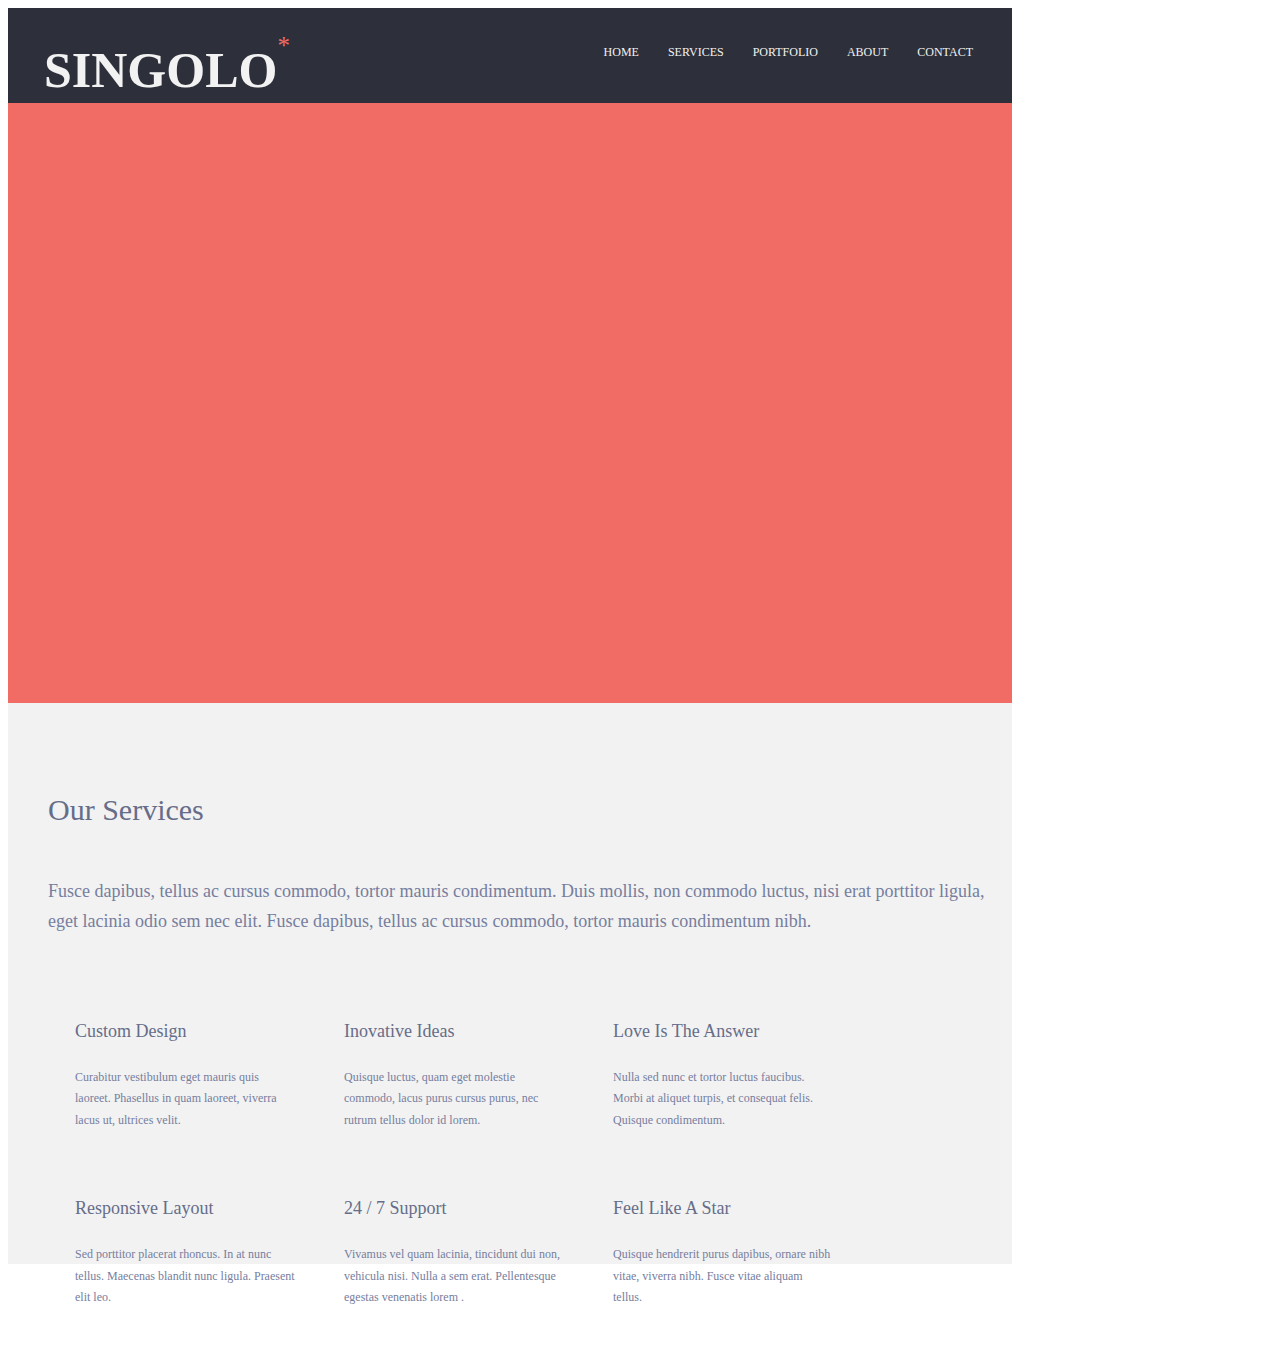
==== singolo1.html @ 475bd118 "feat: add header, slider and services part and normalise styling" ====
<!DOCTYPE html>
<html lang="en">
<head>
    <meta charset="UTF-8">
    <meta name="viewport" content="width=device-width, initial-scale=1.0">
    <title>singolo</title>
    <link href="./singolo1.css" rel="stylesheet">
    <link rel="stylesheet" href="https://cdnjs.cloudflare.com/ajax/libs/meyer-reset/2.0/reset.min.css">
</head>
<body>
    <header class="header">
        <div class="singolo-label">
           <h1>
               singolo
           </h1>
           <p>*</p>
        </div>
        <div class="header-menu">
            <ul class="menu-top">
                <li class="menu-top-items"><a class="menu-a" href="#">home</a></li>
                <li class="menu-top-items"><a class="menu-a" href="#">services</a></li>
                <li class="menu-top-items"><a class="menu-a" href="#">portfolio</a></li>
                <li class="menu-top-items"><a class="menu-a" href="#">about</a></li>
                <li class="menu-top-items"><a class="menu-a" href="#">contact</a></li>
            </ul>
        </div>
    </header>
    <div class="slider"> 
        <div class="iPhone">
            <img src="./assets/images/left_arr.png" alt="">
            <img src="./assets/images/iPhone_Vertical.png" alt="">
            <img src="./assets/images/iPhone_Horizontal.png" alt="">
            <img src="./assets/images/right_arr.png" alt="">
        </div>  
    </div>
    <div class="services">
        <div class="before-table">
            <p>Our Services</p>
            <p>Fusce dapibus, tellus ac cursus commodo, tortor mauris condimentum. Duis mollis, non commodo luctus, nisi erat porttitor ligula, eget lacinia odio sem nec elit. Fusce dapibus, tellus ac cursus commodo, tortor mauris condimentum nibh.</p>
        </div>
        <table class="table-services">
            <tr>
                <td class="image"><img src="./assets/images/pen.png" alt=""></td>
                <td class="img-words">
                    <p>Custom Design</p>
                    <p>Curabitur vestibulum eget mauris quis laoreet. Phasellus in quam laoreet, viverra lacus ut, ultrices velit.</p>
                </td>
                <td class="image"><img src="./assets/images/bulb.png" alt=""></td>
                <td class="img-words">
                    <p>Inovative Ideas</p>
                    <p>Quisque luctus, quam eget molestie commodo, lacus purus cursus purus, nec rutrum tellus dolor id lorem.</p>
                </td>
                <td class="image"><img src="./assets/images/heart.png" alt=""></td>
                <td class="img-words">
                    <p>Love Is The Answer</p>
                    <p>Nulla sed nunc et tortor luctus faucibus. Morbi at aliquet turpis, et consequat felis. Quisque condimentum.</p>
                </td>
            </tr>
            <tr class="secondraw">
                <td class="image"><img src="./assets/images/phone.png" alt=""></td>
                <td class="img-words">
                    <p>Responsive Layout</p>
                    <p>Sed porttitor placerat rhoncus. In at nunc tellus. Maecenas blandit nunc ligula. Praesent elit leo.</p>
                </td>
                <td class="image"><img src="./assets/images/bubble.png" alt=""></td>
                <td class="img-words">
                    <p>24 / 7 Support</p>
                    <p>Vivamus vel quam lacinia, tincidunt dui non, vehicula nisi. Nulla a sem erat. Pellentesque egestas venenatis lorem .</p>
                </td>
                <td class="image"><img src="./assets/images/star.png" alt=""></td>
                <td class="img-words">
                    <p>Feel Like A Star</p>
                    <p>Quisque hendrerit purus dapibus, ornare nibh vitae, viverra nibh. Fusce vitae aliquam tellus.</p>
                </td>
            </tr>
        </table>
    </div>
</body>
</html>
---- singolo1.css ----
@font-face {
    font-family: 'Lato'; 
    src: url(./assets/fonts/Lato-Regular.ttf);
}

@font-face {
    font-family: 'Lato-Bold'; 
    src: url(./assets/fonts/Lato-Bold.ttf);
}

@font-face {
    font-family: 'Lato-Black'; 
    src: url(./assets/fonts/Lato-Black.ttf);
}



* {
    max-width: 1020px;
}

header.header {
    height: 95px;
    display: flex;
    text-transform: uppercase;
    justify-content: space-between;
    align-items: center;
    background-color: #2d303a;
    color: #f2f2f2;
    font-family: Lato-Bold;
    font-size: 25px;
}

div.singolo-label{
    display: flex;
    padding-right: 30px;
}

div.singolo-label h1{
    margin-left: 36px;
    margin-bottom: 5px;
}

div.singolo-label p {
    color: #f06c64;
}

ul.menu-top{
    display: flex;
    font-size: 12px;
    margin-right: 10px;
    margin-top: 5px;
}

li {
    list-style-type: none;
    text-transform: uppercase;

}

a.menu-a {
    text-decoration: none;
    color: #f2f2f2;
    margin-right: 29px;
}

a.menu-a:hover {
    color: #f06c64;
}

div.slider{
    height: 600px;
    display: flex;
    background-color: #f06c64;
    flex-wrap: wrap;

}

div.iPhone {
    display: flex;
    justify-content: space-around;
    align-items: center;
    width: 100%;
    margin-bottom: 10px;
}



div.services{
    height: 493px;
    display: flex;
    flex-direction: column;
    background-color: #f2f2f2;
    padding-top: 68px;
    padding-left: 40px;

}

div.before-table p:first-child {
    color: #666d89;
    font-family: Lato-Black;
    font-size: 30px;
    font-weight: 400;
    line-height: 17.86px;
}

div.before-table p:nth-child(2) {
    color: #767e9e;
    font-family: Lato;
    font-size: 18px;
    font-weight: 300;
    line-height: 30px;
    padding-top: 27px;
}

table.table-services {
    margin-top: 48px;
    display: flex;
}

td.img-words {
    vertical-align: top;
    
}

td.img-words p:first-child {
    color: #666d89;
    font-family: Lato-Black;
    font-size: 18px;
    font-weight: 400;
    line-height: 17.86px;
    vertical-align: top;
    padding-left: 20px;
    padding-right: 21px;
}

td.img-words p:nth-child(2) {
    color: #767e9e;
    font-family: Lato;
    font-size: 12px;
    font-weight: 400;
    line-height: 21.56px;
    padding-bottom: 35px;
    width: 220px;
    padding-left: 20px;
    padding-top: 8px;
    padding-right: 21px;
}
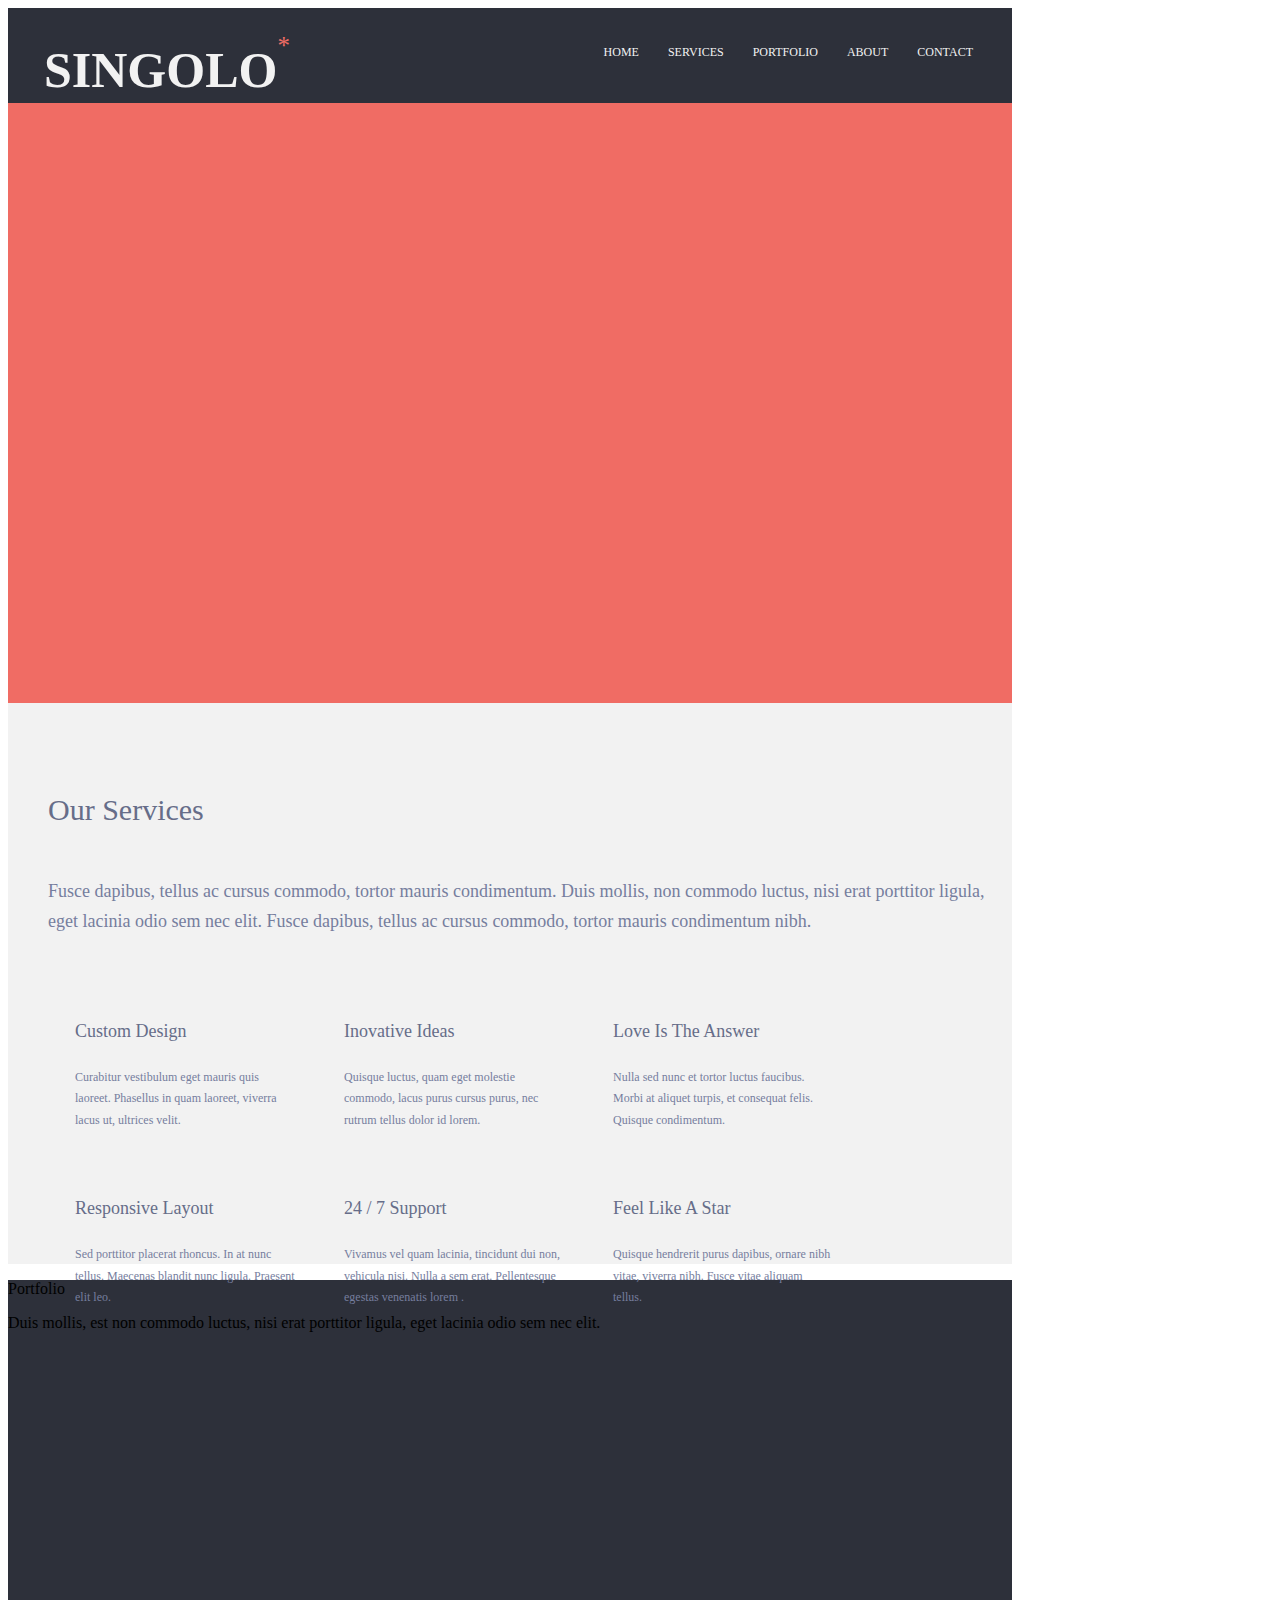
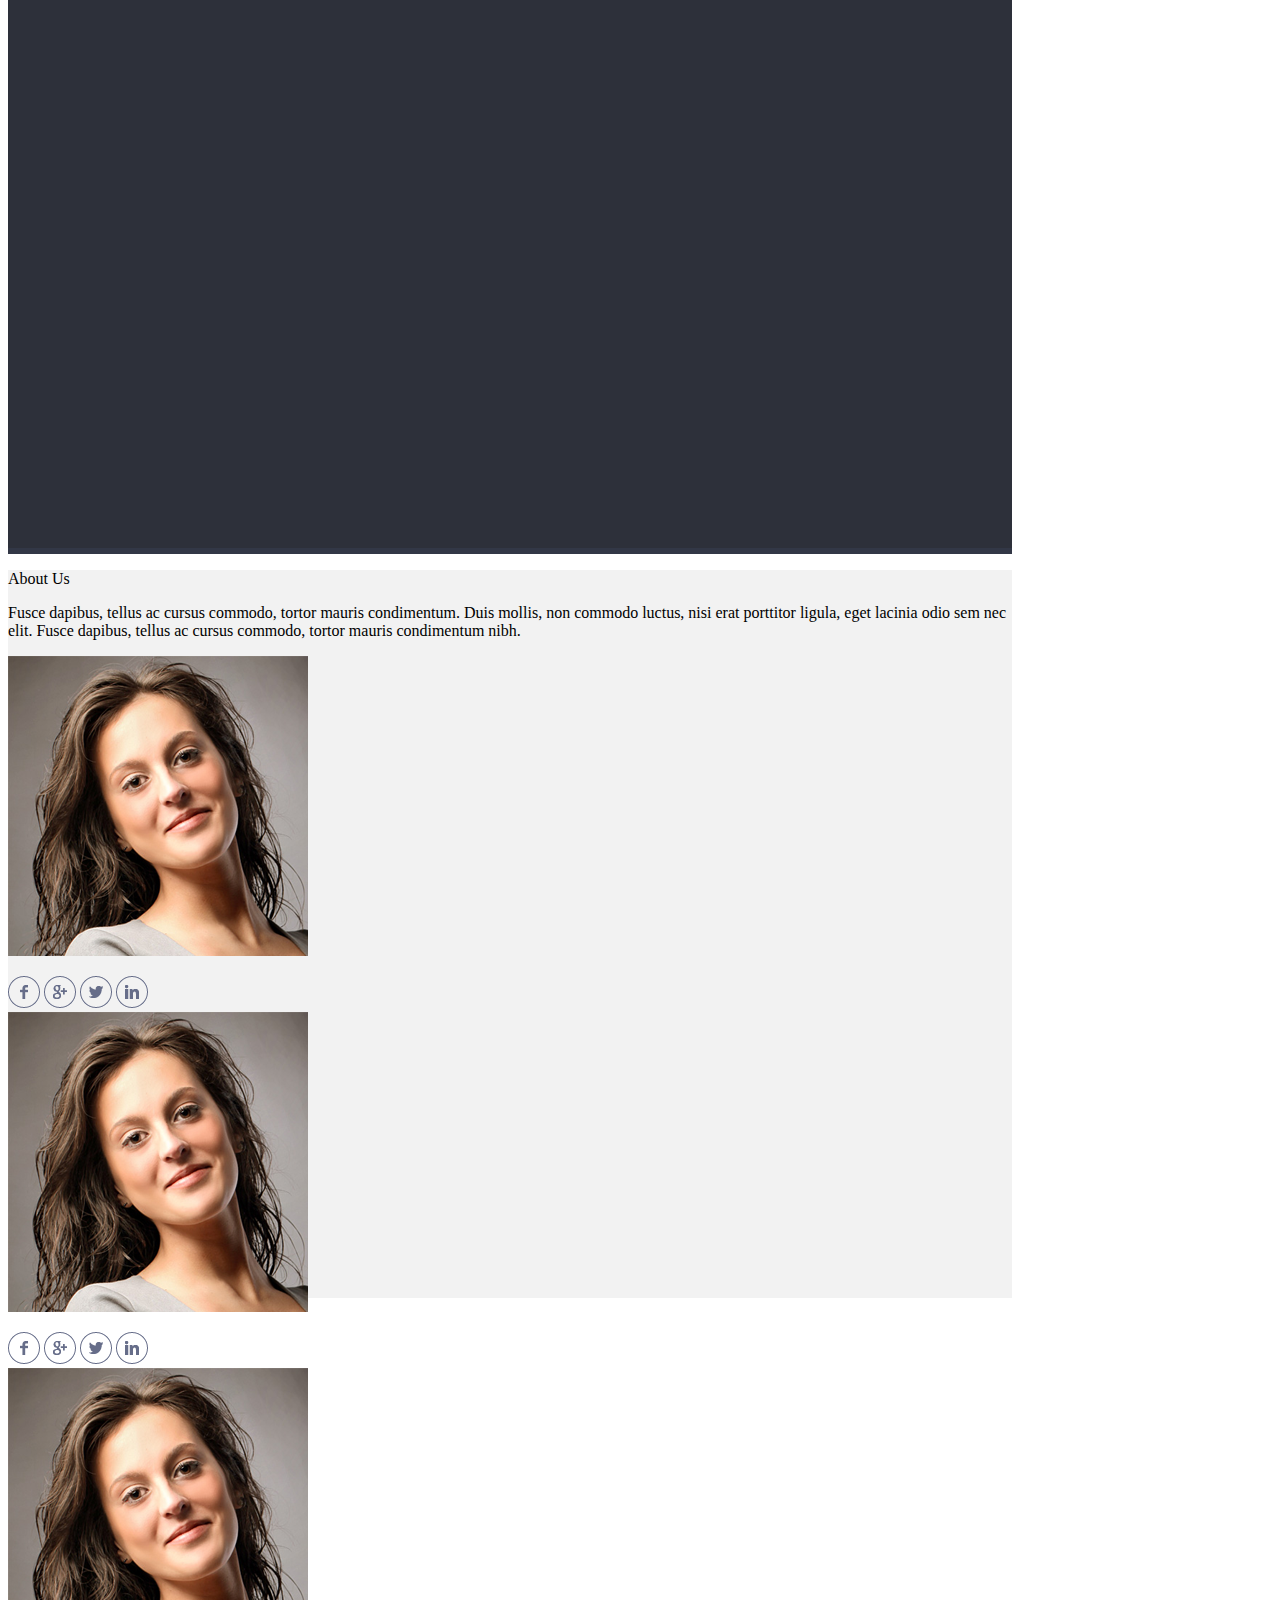
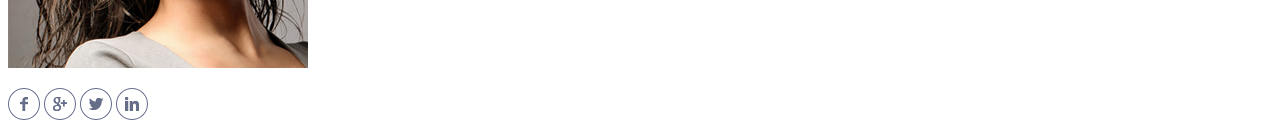
==== commit 0fa36c1e: "feat: add portfolio- and about-us- divs with assets and styles" ====
--- a/singolo1.html
+++ b/singolo1.html
@@ -75,5 +75,56 @@
             </tr>
         </table>
     </div>
+    <div class="portfolio">
+        <p class="portfolio-header">Portfolio</p>
+        <p class="portfolio-phrase">Duis mollis, est non commodo luctus, nisi erat porttitor ligula, eget lacinia odio sem nec elit.</p>
+        <div class="portfolio-buttons">
+
+        </div>
+        <div class="portfolio-images">
+
+        </div>
+    </div>
+    <div class="line"></div>
+    <div class="about-us">
+        <p class="about-header">About Us</p>
+        <p class="about-phrase">Fusce dapibus, tellus ac cursus commodo, tortor mauris condimentum. Duis mollis, non commodo luctus, nisi erat porttitor ligula, eget lacinia odio sem nec elit. Fusce dapibus, tellus ac cursus commodo, tortor mauris condimentum nibh.</p>
+        <div class="personalities">
+            <div>
+                <img src="./assets/images/Adam_Jensen.png" alt="jensen">
+                <p class="img-name"></p>
+                <p class="brief-discr"></p>
+                <div class="soc-netw">
+                    <img src="./assets/images/Facebook.png" alt="facebook" class="netw">
+                    <img src="./assets/images/Google.png" alt="google" class="netw">
+                    <img src="./assets/images/Twitter.png" alt="twitter" class="netw">
+                    <img src="./assets/images/LinkedIn.png" alt="linkedin" class="netw">
+                </div>
+            </div>
+            <div>
+                <img src="./assets/images/Adam_Jensen.png" alt="jensen">
+                <p class="img-name"></p>
+                <p class="brief-discr"></p>
+                <div class="soc-netw">
+                    <img src="./assets/images/Facebook.png" alt="facebook" class="netw">
+                    <img src="./assets/images/Google.png" alt="google" class="netw">
+                    <img src="./assets/images/Twitter.png" alt="twitter" class="netw">
+                    <img src="./assets/images/LinkedIn.png" alt="linkedin" class="netw">
+                </div>
+            </div>
+            <div>
+                <img src="./assets/images/Adam_Jensen.png" alt="jensen">
+                <p class="img-name"></p>
+                <p class="brief-discr"></p>
+                <div class="soc-netw">
+                    <img src="./assets/images/Facebook.png" alt="facebook" class="netw">
+                    <img src="./assets/images/Google.png" alt="google" class="netw">
+                    <img src="./assets/images/Twitter.png" alt="twitter" class="netw">
+                    <img src="./assets/images/LinkedIn.png" alt="linkedin" class="netw">
+                </div>
+            </div>
+
+        </div>
+    </div>
 </body>
 </html>--- a/singolo1.css
+++ b/singolo1.css
@@ -147,3 +147,20 @@
     padding-right: 21px;
 }
 
+div.portfolio {
+    height: 868px;
+    background-color: #2d303a;
+
+}
+
+
+
+div.line {
+    height: 6px;
+    background-color: #323746;
+}
+
+div.about-us {
+    height: 728px;
+    background-color: #f2f2f2;
+}
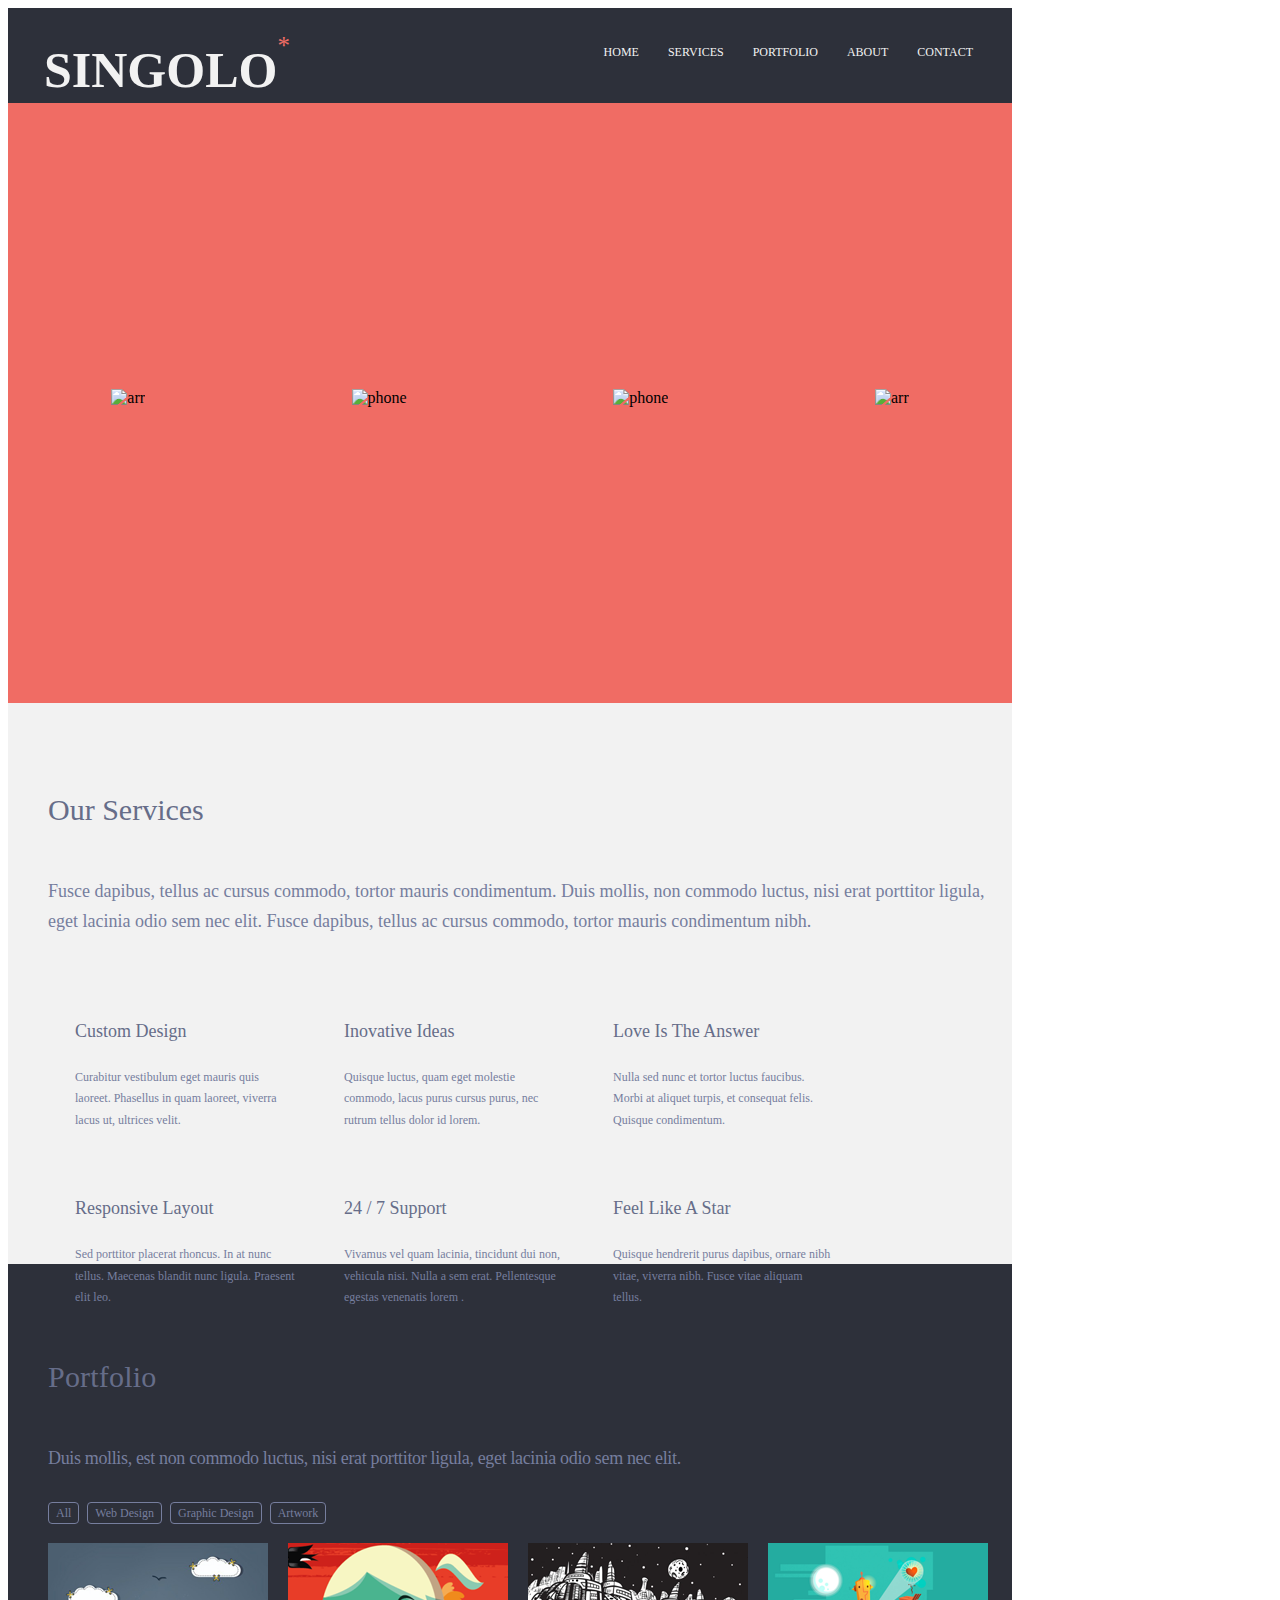
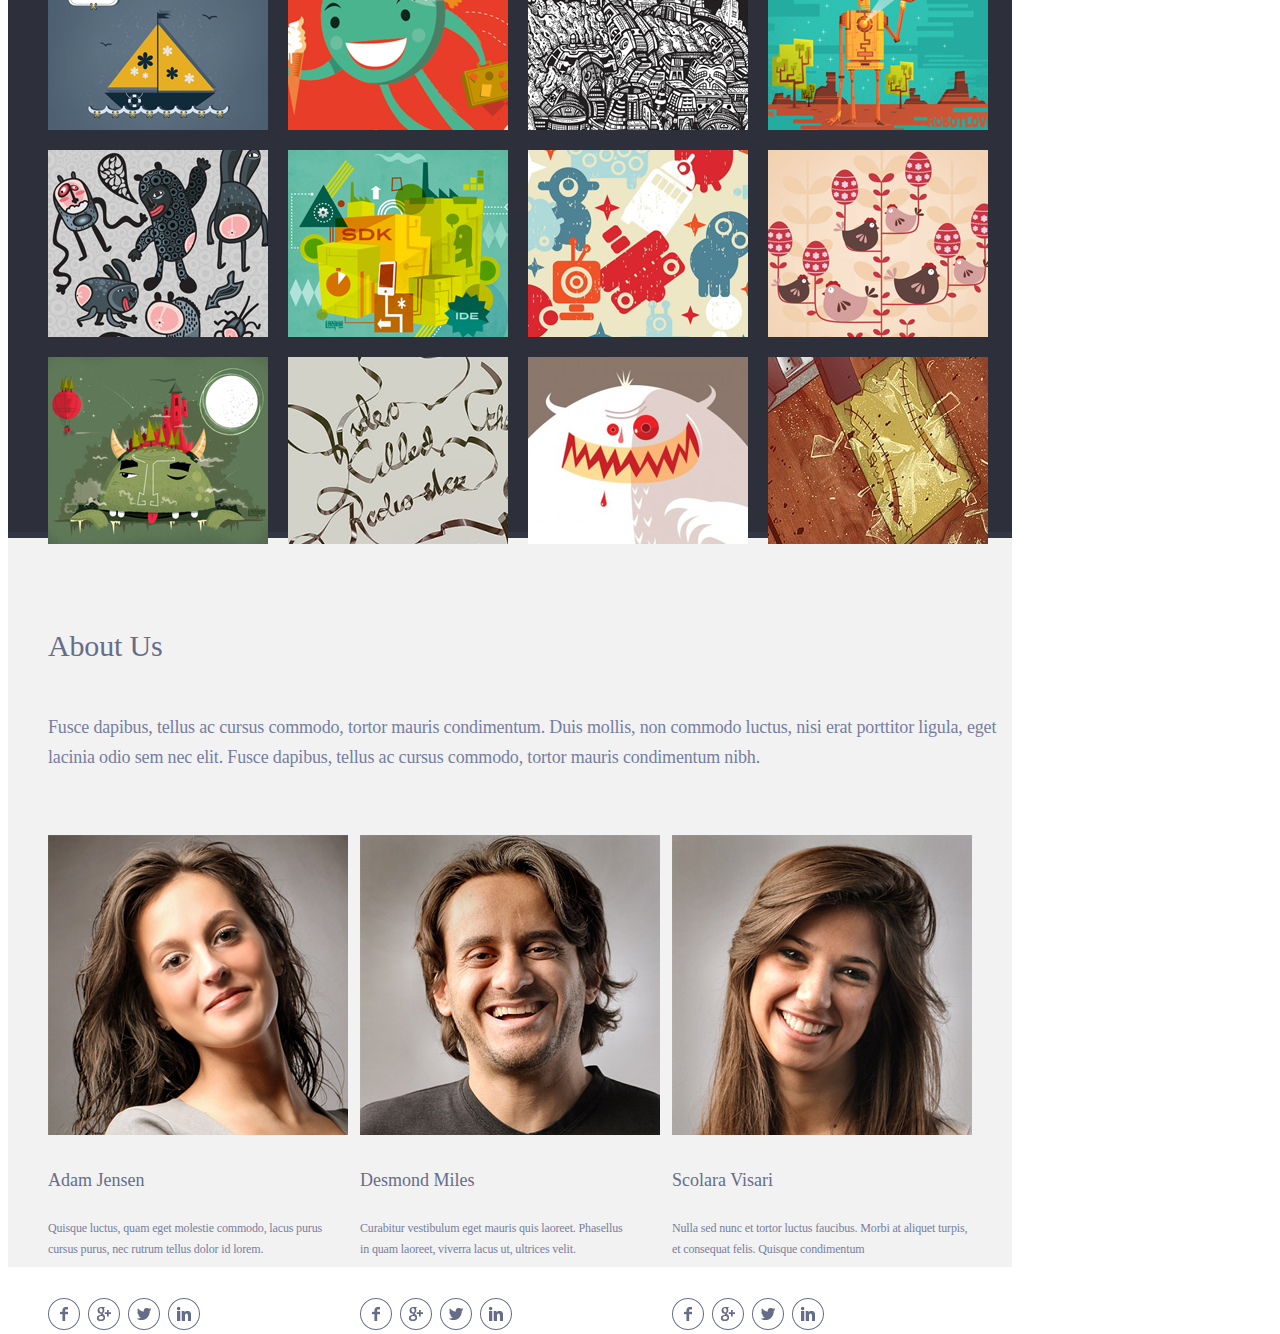
==== commit 304ce11d: "feat: finish div about-us" ====
--- a/singolo1.html
+++ b/singolo1.html
@@ -27,10 +27,10 @@
     </header>
     <div class="slider"> 
         <div class="iPhone">
-            <img src="./assets/images/left_arr.png" alt="">
-            <img src="./assets/images/iPhone_Vertical.png" alt="">
-            <img src="./assets/images/iPhone_Horizontal.png" alt="">
-            <img src="./assets/images/right_arr.png" alt="">
+            <img src="./assets/images/left_arr.png" alt="arr">
+            <img src="./assets/images/iPhone_Vertical.png" alt="phone">
+            <img src="./assets/images/iPhone_Horizontal.png" alt="phone">
+            <img src="./assets/images/right_arr.png" alt="arr">
         </div>  
     </div>
     <div class="services">
@@ -79,10 +79,24 @@
         <p class="portfolio-header">Portfolio</p>
         <p class="portfolio-phrase">Duis mollis, est non commodo luctus, nisi erat porttitor ligula, eget lacinia odio sem nec elit.</p>
         <div class="portfolio-buttons">
-
+            <a href="" class="portfolio-btn">All</a>
+            <a href="" class="portfolio-btn">Web Design</a>
+            <a href="" class="portfolio-btn">Graphic Design</a>
+            <a href="" class="portfolio-btn">Artwork</a>
         </div>
         <div class="portfolio-images">
-
+            <img src="./assets/images/pic01.png" alt="" class="pics">
+            <img src="./assets/images/pic02.png" alt="" class="pics">
+            <img src="./assets/images/pic03.png" alt="" class="pics">
+            <img src="./assets/images/pic04.png" alt="" class="pics">
+            <img src="./assets/images/pic05.png" alt="" class="pics">
+            <img src="./assets/images/pic06.png" alt="" class="pics">
+            <img src="./assets/images/pic07.png" alt="" class="pics">
+            <img src="./assets/images/pic08.png" alt="" class="pics">
+            <img src="./assets/images/pic09.png" alt="" class="pics">
+            <img src="./assets/images/pic10.png" alt="" class="pics">
+            <img src="./assets/images/pic11.png" alt="" class="pics">
+            <img src="./assets/images/pic12.png" alt="" class="pics">
         </div>
     </div>
     <div class="line"></div>
@@ -90,10 +104,10 @@
         <p class="about-header">About Us</p>
         <p class="about-phrase">Fusce dapibus, tellus ac cursus commodo, tortor mauris condimentum. Duis mollis, non commodo luctus, nisi erat porttitor ligula, eget lacinia odio sem nec elit. Fusce dapibus, tellus ac cursus commodo, tortor mauris condimentum nibh.</p>
         <div class="personalities">
-            <div>
+            <div class="person">
                 <img src="./assets/images/Adam_Jensen.png" alt="jensen">
-                <p class="img-name"></p>
-                <p class="brief-discr"></p>
+                <p class="img-name">Adam Jensen</p>
+                <p class="brief-descr">Quisque luctus, quam eget molestie commodo, lacus purus cursus purus, nec rutrum tellus dolor id lorem.</p>
                 <div class="soc-netw">
                     <img src="./assets/images/Facebook.png" alt="facebook" class="netw">
                     <img src="./assets/images/Google.png" alt="google" class="netw">
@@ -101,10 +115,10 @@
                     <img src="./assets/images/LinkedIn.png" alt="linkedin" class="netw">
                 </div>
             </div>
-            <div>
-                <img src="./assets/images/Adam_Jensen.png" alt="jensen">
-                <p class="img-name"></p>
-                <p class="brief-discr"></p>
+            <div class="person">
+                <img src="./assets/images/Desmond_Miles.png" alt="jensen">
+                <p class="img-name">Desmond Miles</p>
+                <p class="brief-descr">Curabitur vestibulum eget mauris quis laoreet. Phasellus <br>in quam laoreet, viverra lacus ut, ultrices velit.</p>
                 <div class="soc-netw">
                     <img src="./assets/images/Facebook.png" alt="facebook" class="netw">
                     <img src="./assets/images/Google.png" alt="google" class="netw">
@@ -112,10 +126,10 @@
                     <img src="./assets/images/LinkedIn.png" alt="linkedin" class="netw">
                 </div>
             </div>
-            <div>
-                <img src="./assets/images/Adam_Jensen.png" alt="jensen">
-                <p class="img-name"></p>
-                <p class="brief-discr"></p>
+            <div class="person">
+                <img src="./assets/images/Scolara_Visari.png" alt="jensen">
+                <p class="img-name">Scolara Visari</p>
+                <p class="brief-descr">Nulla sed nunc et tortor luctus faucibus. Morbi at aliquet turpis, et consequat felis. Quisque condimentum</p>
                 <div class="soc-netw">
                     <img src="./assets/images/Facebook.png" alt="facebook" class="netw">
                     <img src="./assets/images/Google.png" alt="google" class="netw">
--- a/singolo1.css
+++ b/singolo1.css
@@ -147,10 +147,72 @@
     padding-right: 21px;
 }
 
+
+
 div.portfolio {
-    height: 868px;
+    height: 794px;
     background-color: #2d303a;
-
+    padding-left: 40px;
+    padding-top: 74px;
+}
+
+p.portfolio-header {
+    color: #666d89;
+    font-family: Lato-Black;
+    font-size: 30px;
+    font-weight: 400;
+    line-height: 17.86px;
+    letter-spacing: 0.2px;
+}
+
+p.portfolio-phrase {
+    color: #767e9e;
+    font-family: Lato;
+    font-size: 18px;
+    font-weight: 300;
+    line-height: 30px;
+    padding-top: 27px;
+    letter-spacing: -0.35px;
+}
+
+div.portfolio-buttons {
+    color: #767e9e;
+    font-family: Lato;
+    font-size: 12px;
+    font-weight: 400;
+    line-height: 21.56px;
+    padding-top: 12px;
+}
+
+a.portfolio-btn {
+    text-decoration: none;
+    color: #767e9e;
+    font-family: Lato;
+    font-size: 12px;
+    font-weight: 400;
+    line-height: 21.56px;
+    padding: 3px 7px 3px 7px;
+    margin-right: 5px;
+    
+    border-radius: 4px;
+    border: 1px solid #767e9e;
+}
+
+a.portfolio-btn:hover {
+    color: #dedede;
+    border: 1px solid #dedede;
+}
+
+div.portfolio-images {
+    display: flex;
+    max-width: 1020px;
+    flex-wrap: wrap;
+    padding-top: 19px;
+}
+
+.portfolio-images img {
+    padding-right: 20px;
+    padding-bottom: 20px;
 }
 
 
@@ -160,7 +222,67 @@
     background-color: #323746;
 }
 
+
+
+
 div.about-us {
-    height: 728px;
+    height: 660px;
     background-color: #f2f2f2;
-}
+    padding-left: 40px;
+    padding-top: 69px;
+}
+
+p.about-header {
+    color: #666d89;
+    font-family: Lato-Black;
+    font-size: 30px;
+    font-weight: 400;
+    line-height: 17.86px;
+    letter-spacing: -0.15px;
+}
+
+p.about-phrase {
+    color: #767e9e;
+    font-family: Lato;
+    font-size: 18px;
+    font-weight: 300;
+    line-height: 30px;
+    padding-top: 27px;
+    letter-spacing: -0.17px;
+}
+
+div.personalities {
+    display: flex;
+    justify-content: space-between;
+    padding-right: 40px;
+    padding-top: 45px;
+}
+
+div.person {
+    width: 300px;
+}
+
+p.img-name {
+    color: #666d89;
+    font-family: Lato-Black;
+    font-size: 18px;
+    font-weight: 400;
+    line-height: 17.86px;
+    padding-top: 15px;
+    padding-bottom: 10px;
+}
+
+p.brief-descr {
+    color: #767e9e;
+    font-family: Lato;
+    font-size: 12px;
+    font-weight: 400;
+    line-height: 21.56px;
+    letter-spacing: -0.15px;
+    padding-bottom: 25px;
+}
+
+div.soc-netw img {
+    padding-right: 4px;
+}
+
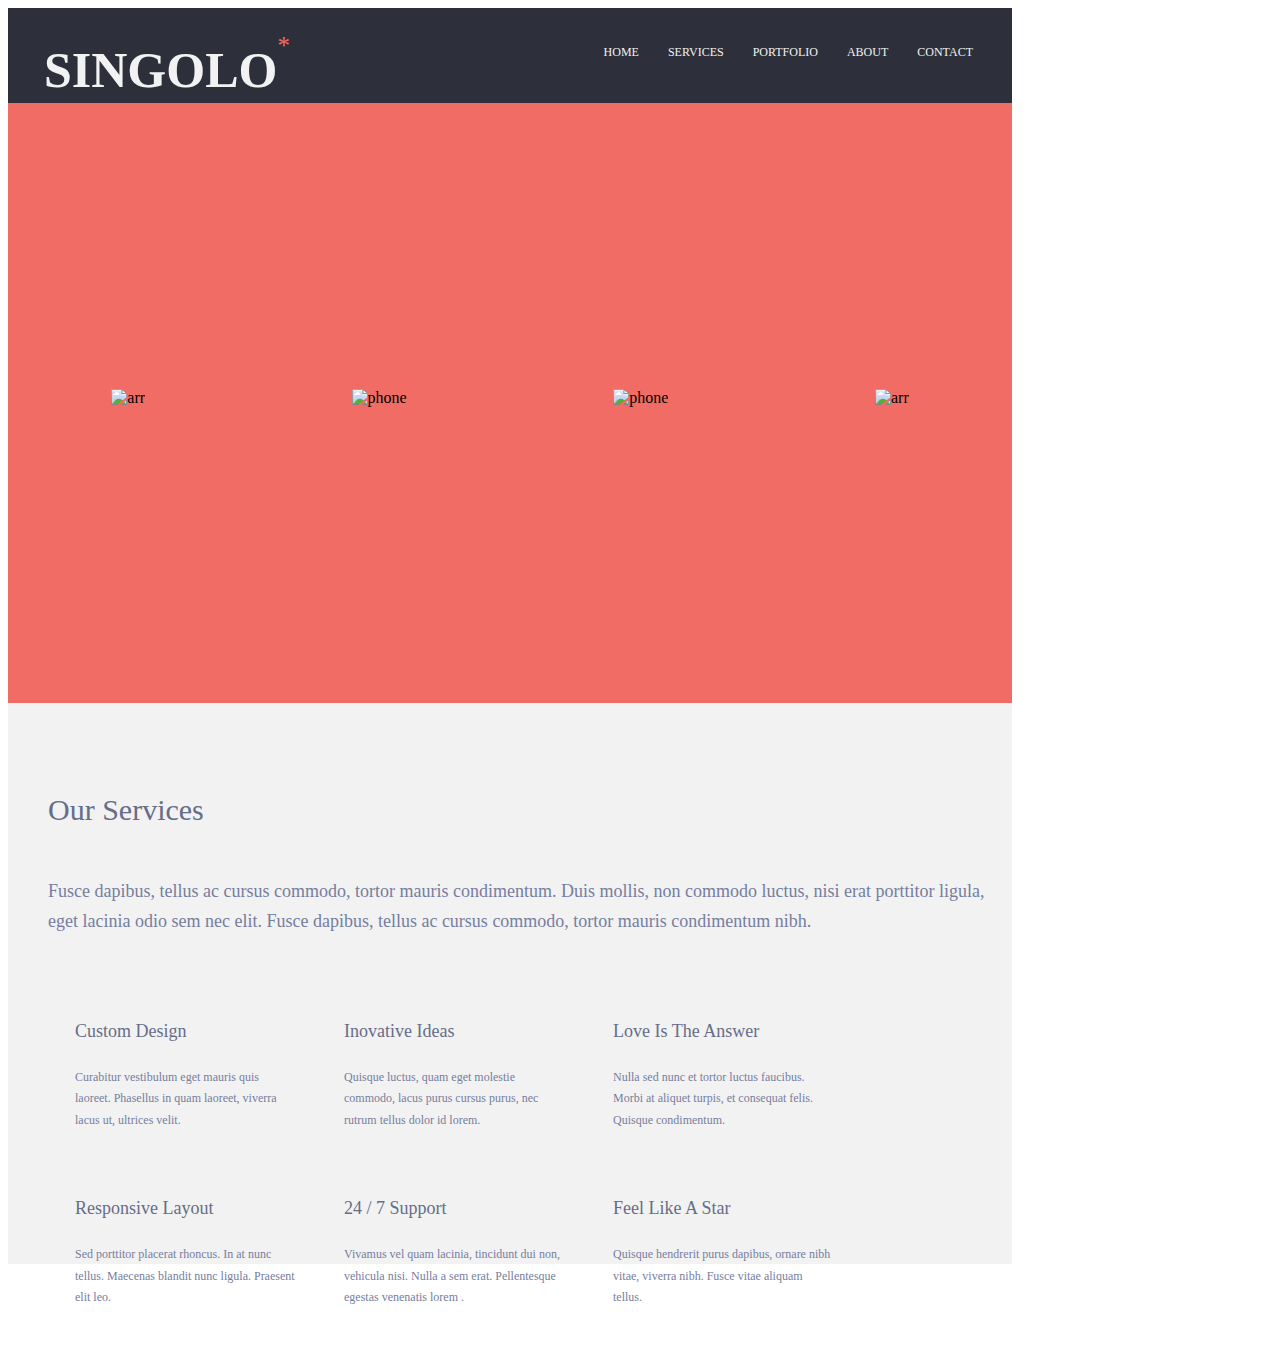
==== commit ee513466: "feat: devide all work in singolo1 and 2" ====
--- a/singolo1.html
+++ b/singolo1.html
@@ -75,70 +75,7 @@
             </tr>
         </table>
     </div>
-    <div class="portfolio">
-        <p class="portfolio-header">Portfolio</p>
-        <p class="portfolio-phrase">Duis mollis, est non commodo luctus, nisi erat porttitor ligula, eget lacinia odio sem nec elit.</p>
-        <div class="portfolio-buttons">
-            <a href="" class="portfolio-btn">All</a>
-            <a href="" class="portfolio-btn">Web Design</a>
-            <a href="" class="portfolio-btn">Graphic Design</a>
-            <a href="" class="portfolio-btn">Artwork</a>
-        </div>
-        <div class="portfolio-images">
-            <img src="./assets/images/pic01.png" alt="" class="pics">
-            <img src="./assets/images/pic02.png" alt="" class="pics">
-            <img src="./assets/images/pic03.png" alt="" class="pics">
-            <img src="./assets/images/pic04.png" alt="" class="pics">
-            <img src="./assets/images/pic05.png" alt="" class="pics">
-            <img src="./assets/images/pic06.png" alt="" class="pics">
-            <img src="./assets/images/pic07.png" alt="" class="pics">
-            <img src="./assets/images/pic08.png" alt="" class="pics">
-            <img src="./assets/images/pic09.png" alt="" class="pics">
-            <img src="./assets/images/pic10.png" alt="" class="pics">
-            <img src="./assets/images/pic11.png" alt="" class="pics">
-            <img src="./assets/images/pic12.png" alt="" class="pics">
-        </div>
-    </div>
-    <div class="line"></div>
-    <div class="about-us">
-        <p class="about-header">About Us</p>
-        <p class="about-phrase">Fusce dapibus, tellus ac cursus commodo, tortor mauris condimentum. Duis mollis, non commodo luctus, nisi erat porttitor ligula, eget lacinia odio sem nec elit. Fusce dapibus, tellus ac cursus commodo, tortor mauris condimentum nibh.</p>
-        <div class="personalities">
-            <div class="person">
-                <img src="./assets/images/Adam_Jensen.png" alt="jensen">
-                <p class="img-name">Adam Jensen</p>
-                <p class="brief-descr">Quisque luctus, quam eget molestie commodo, lacus purus cursus purus, nec rutrum tellus dolor id lorem.</p>
-                <div class="soc-netw">
-                    <img src="./assets/images/Facebook.png" alt="facebook" class="netw">
-                    <img src="./assets/images/Google.png" alt="google" class="netw">
-                    <img src="./assets/images/Twitter.png" alt="twitter" class="netw">
-                    <img src="./assets/images/LinkedIn.png" alt="linkedin" class="netw">
-                </div>
-            </div>
-            <div class="person">
-                <img src="./assets/images/Desmond_Miles.png" alt="jensen">
-                <p class="img-name">Desmond Miles</p>
-                <p class="brief-descr">Curabitur vestibulum eget mauris quis laoreet. Phasellus <br>in quam laoreet, viverra lacus ut, ultrices velit.</p>
-                <div class="soc-netw">
-                    <img src="./assets/images/Facebook.png" alt="facebook" class="netw">
-                    <img src="./assets/images/Google.png" alt="google" class="netw">
-                    <img src="./assets/images/Twitter.png" alt="twitter" class="netw">
-                    <img src="./assets/images/LinkedIn.png" alt="linkedin" class="netw">
-                </div>
-            </div>
-            <div class="person">
-                <img src="./assets/images/Scolara_Visari.png" alt="jensen">
-                <p class="img-name">Scolara Visari</p>
-                <p class="brief-descr">Nulla sed nunc et tortor luctus faucibus. Morbi at aliquet turpis, et consequat felis. Quisque condimentum</p>
-                <div class="soc-netw">
-                    <img src="./assets/images/Facebook.png" alt="facebook" class="netw">
-                    <img src="./assets/images/Google.png" alt="google" class="netw">
-                    <img src="./assets/images/Twitter.png" alt="twitter" class="netw">
-                    <img src="./assets/images/LinkedIn.png" alt="linkedin" class="netw">
-                </div>
-            </div>
+    
 
-        </div>
-    </div>
 </body>
 </html>